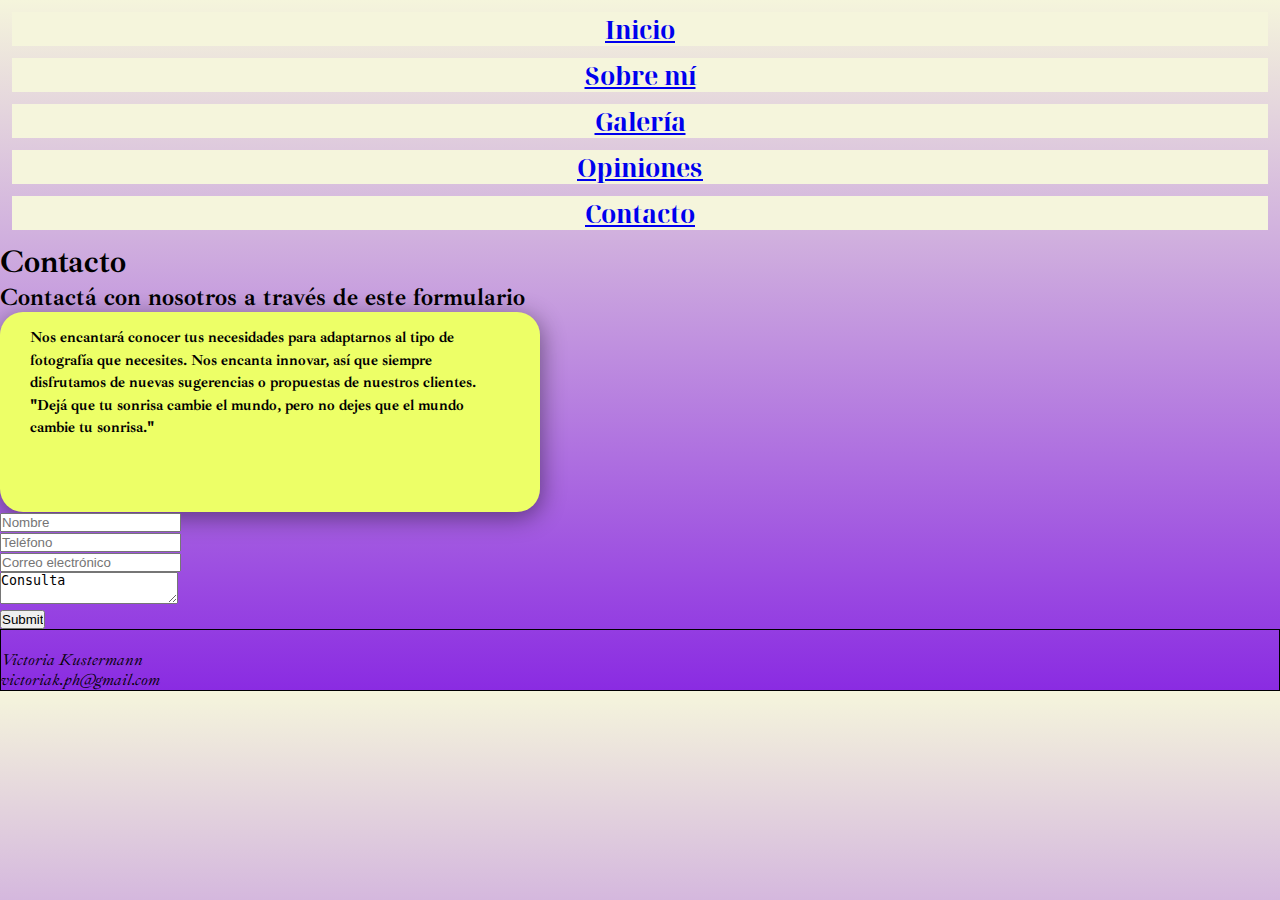
==== secciones/contacto.html @ 9eecf36b "Se agrega el Proyecto" ====
<!DOCTYPE html>
<html lang="es">
<head>
	<meta charset="UTF-8">
	<meta name="viewport" content="width=device-width, initial-scale=1.0">

	<link rel="preconnect" href="https://fonts.googleapis.com">
	<link rel="preconnect" href="https://fonts.gstatic.com" crossorigin>
	<link href="https://fonts.googleapis.com/css2?family=Ibarra+Real+Nova:ital@1&family=Noto+Serif+Display:wght@300&display=swap" rel="stylesheet">

	<title>Victoria Kustermann</title>

	<link rel="stylesheet" href="../estilos/estilos.css" />

</head>
<body>

	<nav class="menu">

		<ul>	

			<li><a href="../index.html">Inicio</a></li>
	
			<li><a href="./sobremi.html">Sobre mí</a></li>
	
			<li><a href="./galeria.html">Galería</a></li>
	
			<li><a href="./opiniones.html">Opiniones</a></li>
	
			<li><a href="./contacto.html">Contacto</a></li>
		
		</ul>
	</nav>

		<h1>Contacto</h1>

	<div>

			<h2> Contactá con nosotros a través de este formulario</h2>

	</div>

		<p> Nos encantará conocer tus necesidades para adaptarnos al tipo de fotografía que necesites. Nos encanta innovar, así que siempre disfrutamos de nuevas sugerencias o propuestas de nuestros clientes.<br/>
		<strong>"Dejá que tu sonrisa cambie el mundo, pero no dejes que el mundo cambie tu sonrisa."</strong>
		</p>



<form>
		<div>
			<input type="text" placeholder="Nombre"/>
		</div>
		<div>
			<input type="text" placeholder="Teléfono"/>
		</div>
		<div>
			<input type="text" placeholder="Correo electrónico"/>
		</div>
		<div>

			<textarea>Consulta</textarea>

		</div>
		<div>
			<input type="submit"/>
		</div>
</form>

<footer>
 <address>
 	Victoria Kustermann<br/>
 	victoriak.ph@gmail.com
 </address>
</footer>

	
</body>
</html>
---- estilos/estilos.css ----
*{
	box-sizing: border-box;
	margin: 0;
	padding: 0;
}


body {
	    background: beige;
	    font-family: 'Ibarra Real Nova', serif;
  		 background-image: linear-gradient(to bottom, beige , blueviolet);

	}

header{
	color: blanchedalmond;
	text-align: center;
	
} 

li {
	color: black;
	font-weight: bold;
	font-size: 25px;
	background-color: beige;
	list-style: disc;
    font-family: 'Noto Serif Display', serif;
    margin: 12px;
    }

.cabecera{
	width: 70%;
	margin: 0px auto;
	font-size: 25px;
}



.menu{
	text-decoration: none;
	text-align: center;
	border: 1px beige;
}

 		

.grid-item {
  display: flex;
  align-items: center;
  justify-content: center;

  background-color: #03afff;
  border-radius: 4px;
  transition: transform 0.3s ease-in-out;

  background-size: cover;
  background-position: center;
  background-repeat: no-repeat;
}

.grid-item:hover {
  filter: opacity(0.9);
  transform: scale(1.04);
}

.grid-container {
  display: grid;
  grid-template-columns: repeat(auto-fill, minmax(250px, 1fr));
  grid-auto-rows: minmax(200px, auto);
  gap: 20px;
  padding: 20px;
  grid-auto-flow: dense;
}


img{

	width: 97%;

}

.row{

	display: flex;
	padding: 5px;
	flex-wrap: wrap;
}

.column{

	flex: 25%;
	padding: 5px;
}

.column img{
	margin-top: 5px;
}

p {
	font-family: 'Ibarra Real Nova', serif;
	font-weight: 900;
	text-align: right;
	width: 540px;
	height: 200px;
	padding: 20px 20px;
	font-size: 15px;
	line-height: 1.5;
	box-shadow: 1px 5px 25px rgba(0,0,0,0.45);
	border-radius: 23px;
	text-align: left;
	background-color: #EDFF67;
	padding: 1em 2em;
	transition-property: background color;
	transition-duration: 1s;
	transition-timing-function: ease-in;
	transition-delay: 0s;
}

 p:hover{
	background-color: 	gray;

}

}

.parrafo img{
	width: 310px;
	border-radius: 1px;
	margin-right: 15px;

}

footer{
	padding-top: 20px;
	padding-right: 15px;
	border: 1px solid black;
}

@media (max-width: 800px){
	.column{
		flex: 50%;
	}
}



@media (max-width: 800px){
	.column{
		flex: 100%;
	}
}

@media (min-width: 600px) {
  .wide {
    grid-column: span 2;
  }

  .tall {
    grid-row: span 2;
  }
}
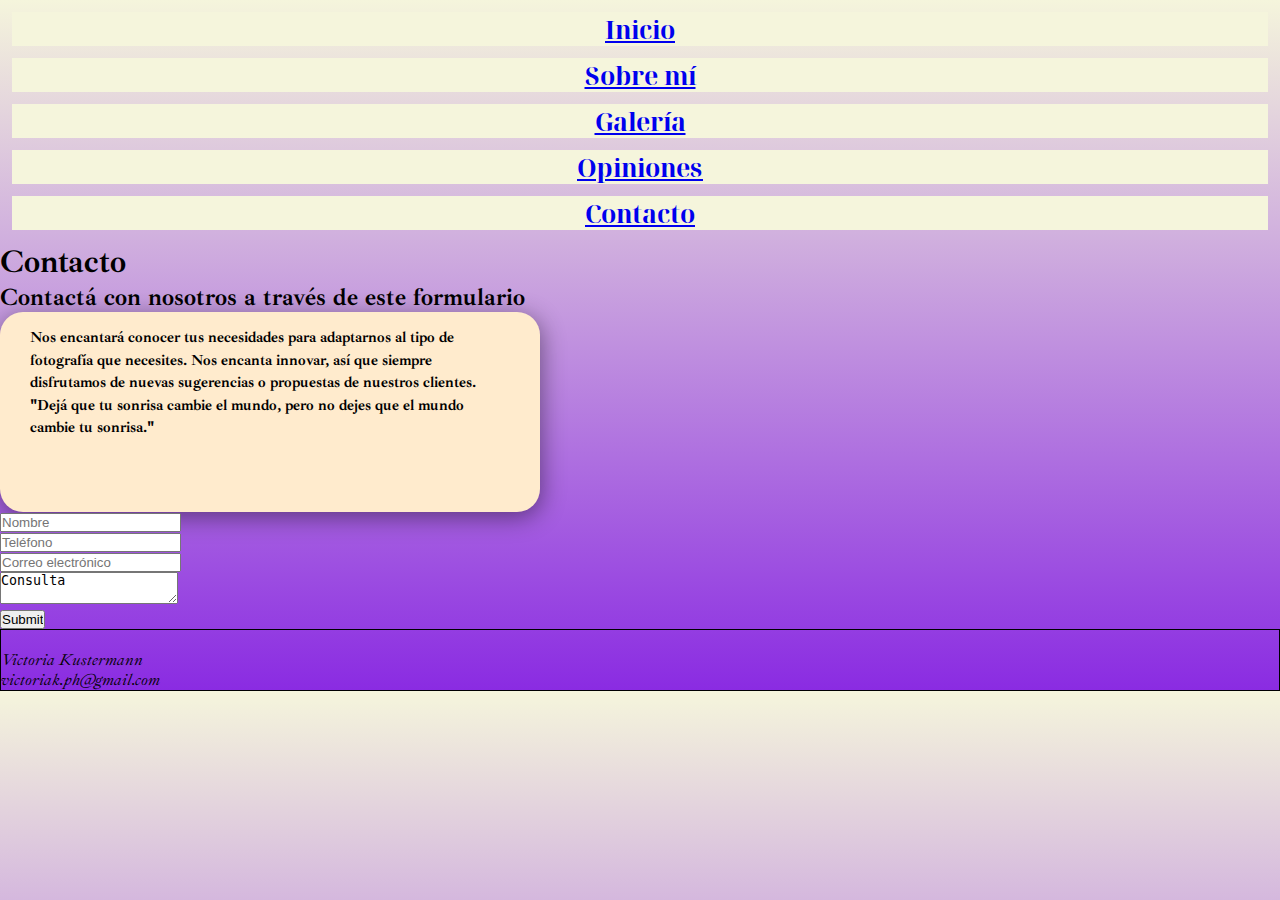
==== commit 1ca447e4: "Se agrega Bootstrap" ====
--- a/secciones/contacto.html
+++ b/secciones/contacto.html
@@ -7,7 +7,8 @@
 	<link rel="preconnect" href="https://fonts.googleapis.com">
 	<link rel="preconnect" href="https://fonts.gstatic.com" crossorigin>
 	<link href="https://fonts.googleapis.com/css2?family=Ibarra+Real+Nova:ital@1&family=Noto+Serif+Display:wght@300&display=swap" rel="stylesheet">
-
+	 <!-- CSS only -->
+    <link href="https://cdn.jsdelivr.net/npm/bootstrap@5.2.0/dist/css/bootstrap.min.css" rel="stylesheet" integrity="sha384-gH2yIJqKdNHPEq0n4Mqa/HGKIhSkIHeL5AyhkYV8i59U5AR6csBvApHHNl/vI1Bx" crossorigin="anonymous">
 	<title>Victoria Kustermann</title>
 
 	<link rel="stylesheet" href="../estilos/estilos.css" />
@@ -17,17 +18,36 @@
 
 	<nav class="menu">
 
-		<ul>	
+		<ul class="nav nav-pills nav-fill">	
+      <li class="nav-item">
+        
+        <a class="nav-link" href="../index.html">Inicio</a>
 
-			<li><a href="../index.html">Inicio</a></li>
+      </li>
+	   
+      <li class="nav-item">
+
+        <a class="nav-link" href="sobremi.html">Sobre mí</a>
+
+      </li>
+
+      <li class="nav-item">
+
+        <a class="nav-link" href="galeria.html">Galería</a>
+
+      </li>
 	
-			<li><a href="./sobremi.html">Sobre mí</a></li>
-	
-			<li><a href="./galeria.html">Galería</a></li>
-	
-			<li><a href="./opiniones.html">Opiniones</a></li>
-	
-			<li><a href="./contacto.html">Contacto</a></li>
+      <li class="nav-item">
+
+			 <a class="nav-link" href="opiniones.html">Opiniones</a>
+
+      </li>
+
+      <li class="nav-item">
+
+        <a class="nav-link active" aria-current="page" href="#">Contacto</a>
+        
+      </li>
 		
 		</ul>
 	</nav>
@@ -72,7 +92,8 @@
  	victoriak.ph@gmail.com
  </address>
 </footer>
-
+ <!-- JavaScript Bundle with Popper -->
+<script src="https://cdn.jsdelivr.net/npm/bootstrap@5.2.0/dist/js/bootstrap.bundle.min.js" integrity="sha384-A3rJD856KowSb7dwlZdYEkO39Gagi7vIsF0jrRAoQmDKKtQBHUuLZ9AsSv4jD4Xa" crossorigin="anonymous"></script>
 	
 </body>
 </html>--- a/estilos/estilos.css
+++ b/estilos/estilos.css
@@ -8,7 +8,7 @@
 body {
 	    background: beige;
 	    font-family: 'Ibarra Real Nova', serif;
-  		 background-image: linear-gradient(to bottom, beige , blueviolet);
+  		background-image: linear-gradient(to bottom, beige, blueviolet);
 
 	}
 
@@ -28,10 +28,14 @@
     margin: 12px;
     }
 
+
 .cabecera{
 	width: 70%;
 	margin: 0px auto;
 	font-size: 25px;
+	background-color: blanchedalmond;
+	font-family:'Ibarra Real Nova', serif ;
+
 }
 
 
@@ -42,7 +46,9 @@
 	border: 1px beige;
 }
 
- 		
+	
+
+
 
 .grid-item {
   display: flex;
@@ -75,9 +81,12 @@
 
 img{
 
-	width: 97%;
+	width: 100%;
 
 }
+
+
+
 
 .row{
 
@@ -108,19 +117,17 @@
 	box-shadow: 1px 5px 25px rgba(0,0,0,0.45);
 	border-radius: 23px;
 	text-align: left;
-	background-color: #EDFF67;
+	background-color: blanchedalmond;
 	padding: 1em 2em;
 	transition-property: background color;
 	transition-duration: 1s;
-	transition-timing-function: ease-in;
+	transition-timing-function: ease-in-out;
 	transition-delay: 0s;
-}
-
- p:hover{
-	background-color: 	gray;
 
 }
 
+p:hover{
+	background-color: royalblue;
 }
 
 .parrafo img{
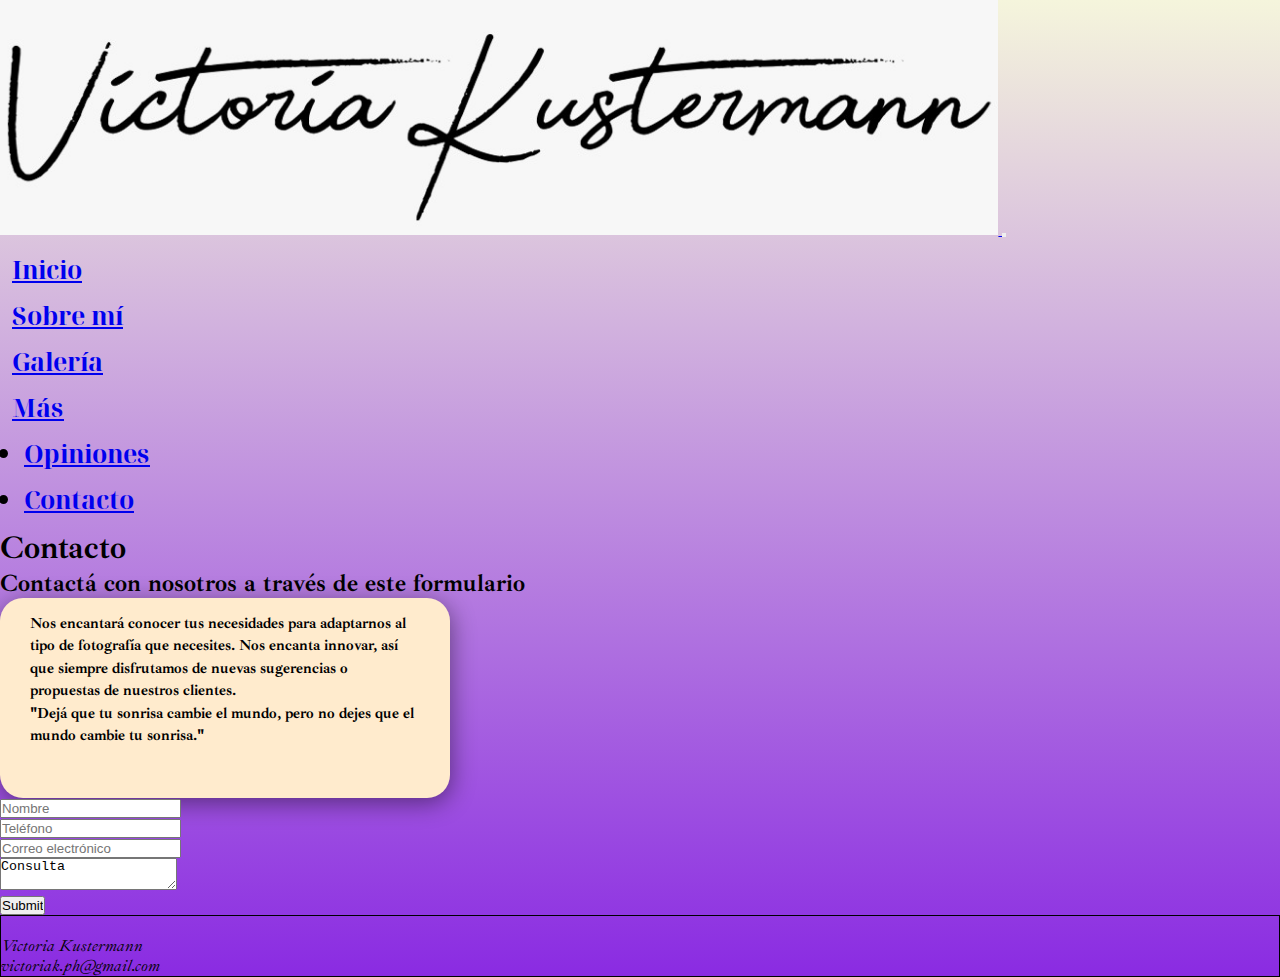
==== commit cb871173: "Se agrega correcciones" ====
--- a/secciones/contacto.html
+++ b/secciones/contacto.html
@@ -1,80 +1,83 @@
 <!DOCTYPE html>
 <html lang="es">
+
 <head>
 	<meta charset="UTF-8">
 	<meta name="viewport" content="width=device-width, initial-scale=1.0">
 
 	<link rel="preconnect" href="https://fonts.googleapis.com">
 	<link rel="preconnect" href="https://fonts.gstatic.com" crossorigin>
-	<link href="https://fonts.googleapis.com/css2?family=Ibarra+Real+Nova:ital@1&family=Noto+Serif+Display:wght@300&display=swap" rel="stylesheet">
-	 <!-- CSS only -->
-    <link href="https://cdn.jsdelivr.net/npm/bootstrap@5.2.0/dist/css/bootstrap.min.css" rel="stylesheet" integrity="sha384-gH2yIJqKdNHPEq0n4Mqa/HGKIhSkIHeL5AyhkYV8i59U5AR6csBvApHHNl/vI1Bx" crossorigin="anonymous">
+	<link
+		href="https://fonts.googleapis.com/css2?family=Ibarra+Real+Nova:ital@1&family=Noto+Serif+Display:wght@300&display=swap"
+		rel="stylesheet">
+	<!-- CSS only -->
+	<link href="https://cdn.jsdelivr.net/npm/bootstrap@5.2.0/dist/css/bootstrap.min.css" rel="stylesheet"
+		integrity="sha384-gH2yIJqKdNHPEq0n4Mqa/HGKIhSkIHeL5AyhkYV8i59U5AR6csBvApHHNl/vI1Bx" crossorigin="anonymous">
 	<title>Victoria Kustermann</title>
 
 	<link rel="stylesheet" href="../estilos/estilos.css" />
 
 </head>
+
 <body>
 
-	<nav class="menu">
+	<nav class="navbar navbar-expand-lg bg-light">
+		<div class="container-fluid">
+		  <a class="navbar-brand" href="../index.html">
+			<img src="../imagenes/logo.jpeg" alt="logo" width="560px">
+		  </a>
+		  <button class="navbar-toggler" type="button" data-bs-toggle="collapse" data-bs-target="#navbarNavDropdown" aria-controls="navbarNavDropdown" aria-expanded="false" aria-label="Toggle navigation">
+			<span class="navbar-toggler-icon"></span>
+		  </button>
+		  <div class="collapse navbar-collapse" id="navbarNavDropdown">
+			<ul class="navbar-nav">
+			  <li class="nav-item">
+				<a class="nav-link " href="../index.html">Inicio</a>
+			  </li>
+			  <li class="nav-item">
+				<a class="nav-link" href="./sobremi.html">Sobre mí</a>
+			  </li>
+			  <li class="nav-item">
+				<a class="nav-link" href="./galeria.html">Galería</a>
+			  </li>
+			  <li class="nav-item dropdown">
+				<a class="nav-link dropdown-toggle" href="#" role="button" data-bs-toggle="dropdown" aria-expanded="false">
+				  Más
+				</a>
+				<ul class="dropdown-menu">
+				  <li><a class="dropdown-item" href="./opiniones.html">Opiniones</a></li>
+				  <li><a class="dropdown-item" aria-current="page"href="#">Contacto</a></li>
+				</ul>
+			  </li>
+			</ul>
+		  </div>
+		</div>
+	  </nav>
 
-		<ul class="nav nav-pills nav-fill">	
-      <li class="nav-item">
-        
-        <a class="nav-link" href="../index.html">Inicio</a>
-
-      </li>
-	   
-      <li class="nav-item">
-
-        <a class="nav-link" href="sobremi.html">Sobre mí</a>
-
-      </li>
-
-      <li class="nav-item">
-
-        <a class="nav-link" href="galeria.html">Galería</a>
-
-      </li>
-	
-      <li class="nav-item">
-
-			 <a class="nav-link" href="opiniones.html">Opiniones</a>
-
-      </li>
-
-      <li class="nav-item">
-
-        <a class="nav-link active" aria-current="page" href="#">Contacto</a>
-        
-      </li>
-		
-		</ul>
-	</nav>
-
-		<h1>Contacto</h1>
+	<h1>Contacto</h1>
 
 	<div>
 
-			<h2> Contactá con nosotros a través de este formulario</h2>
+		<h2> Contactá con nosotros a través de este formulario</h2>
 
 	</div>
 
-		<p> Nos encantará conocer tus necesidades para adaptarnos al tipo de fotografía que necesites. Nos encanta innovar, así que siempre disfrutamos de nuevas sugerencias o propuestas de nuestros clientes.<br/>
+	<p> Nos encantará conocer tus necesidades para adaptarnos al tipo de fotografía que necesites. Nos encanta innovar,
+		así que siempre disfrutamos de nuevas sugerencias o propuestas de nuestros clientes.<br />
 		<strong>"Dejá que tu sonrisa cambie el mundo, pero no dejes que el mundo cambie tu sonrisa."</strong>
-		</p>
+	</p>
 
 
 
-<form>
+	<form>
 		<div>
-			<input type="text" placeholder="Nombre"/>
+			<input type="text" placeholder="Nombre" />
 		</div>
 		<div>
-			<input type="text" placeholder="Teléfono"/>
+			<input type="text" placeholder="Teléfono" />
 		</div>
 		<div>
-			<input type="text" placeholder="Correo electrónico"/>
+			<input type="text" placeholder="Correo electrónico" />
 		</div>
 		<div>
 
@@ -82,18 +85,21 @@
 
 		</div>
 		<div>
-			<input type="submit"/>
+			<input type="submit" />
 		</div>
-</form>
+	</form>
 
-<footer>
- <address>
- 	Victoria Kustermann<br/>
- 	victoriak.ph@gmail.com
- </address>
-</footer>
- <!-- JavaScript Bundle with Popper -->
-<script src="https://cdn.jsdelivr.net/npm/bootstrap@5.2.0/dist/js/bootstrap.bundle.min.js" integrity="sha384-A3rJD856KowSb7dwlZdYEkO39Gagi7vIsF0jrRAoQmDKKtQBHUuLZ9AsSv4jD4Xa" crossorigin="anonymous"></script>
-	
+	<footer>
+		<address>
+			Victoria Kustermann<br />
+			victoriak.ph@gmail.com
+		</address>
+	</footer>
+	<!-- JavaScript Bundle with Popper -->
+	<script src="https://cdn.jsdelivr.net/npm/bootstrap@5.2.0/dist/js/bootstrap.bundle.min.js"
+		integrity="sha384-A3rJD856KowSb7dwlZdYEkO39Gagi7vIsF0jrRAoQmDKKtQBHUuLZ9AsSv4jD4Xa"
+		crossorigin="anonymous"></script>
+
 </body>
+
 </html>--- a/estilos/estilos.css
+++ b/estilos/estilos.css
@@ -18,11 +18,16 @@
 	
 } 
 
+ul{
+
+	list-style-type: none;
+	margin: 0;
+	padding: 0;
+}
 li {
 	color: black;
 	font-weight: bold;
 	font-size: 25px;
-	background-color: beige;
 	list-style: disc;
     font-family: 'Noto Serif Display', serif;
     margin: 12px;
@@ -35,15 +40,19 @@
 	font-size: 25px;
 	background-color: blanchedalmond;
 	font-family:'Ibarra Real Nova', serif ;
-
+	
 }
 
-
+.carruselIndex{
+	width: 70%;
+	margin: auto;
+}
 
 .menu{
 	text-decoration: none;
 	text-align: center;
 	border: 1px beige;
+	
 }
 
 	
@@ -81,8 +90,8 @@
 
 img{
 
-	width: 100%;
-
+	width: 78%;
+	margin: auto;
 }
 
 
@@ -109,7 +118,7 @@
 	font-family: 'Ibarra Real Nova', serif;
 	font-weight: 900;
 	text-align: right;
-	width: 540px;
+	width: 450px;
 	height: 200px;
 	padding: 20px 20px;
 	font-size: 15px;
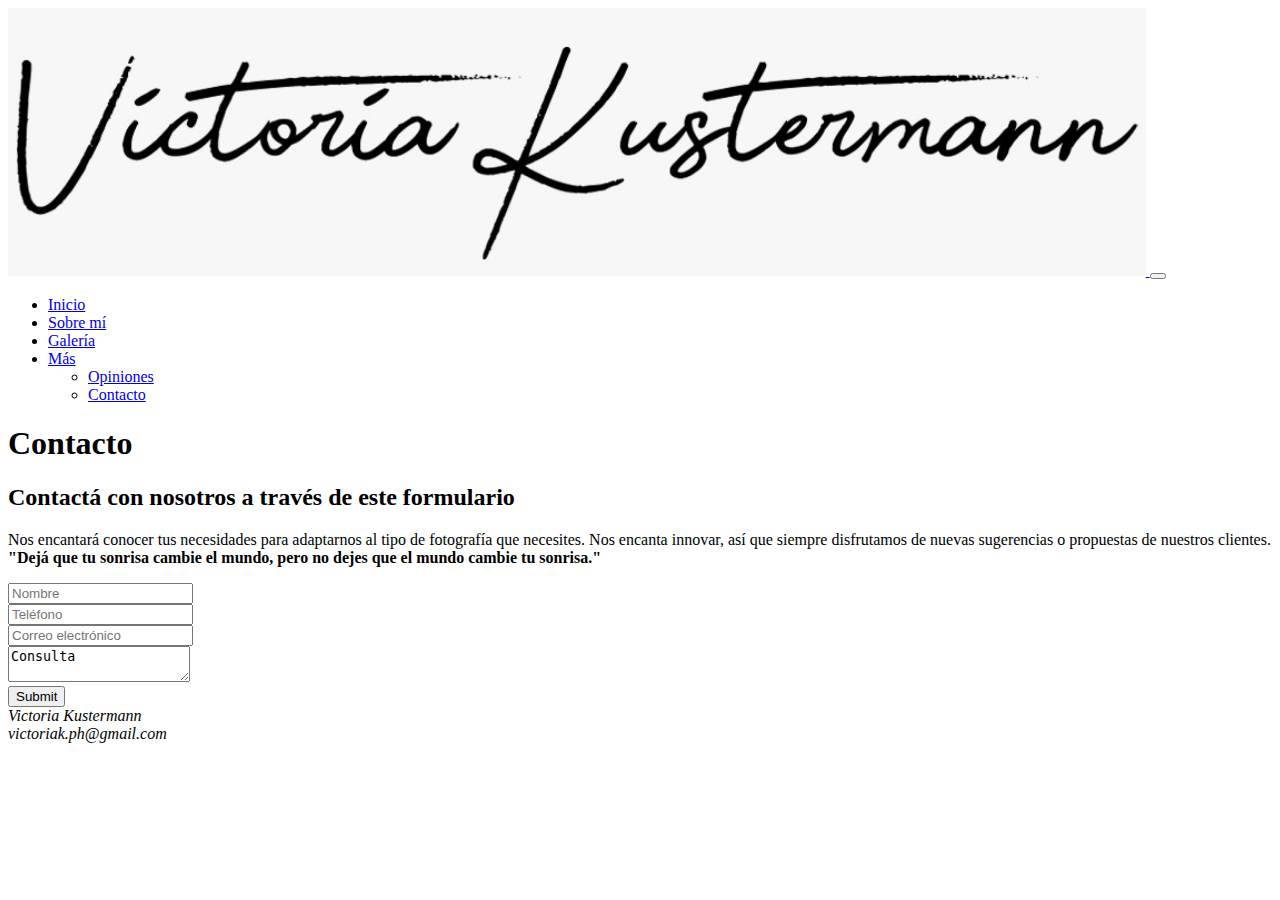
==== commit 688082f0: "Se agrega Proyecto Final" ====
--- a/secciones/contacto.html
+++ b/secciones/contacto.html
@@ -23,36 +23,38 @@
 
 	<nav class="navbar navbar-expand-lg bg-light">
 		<div class="container-fluid">
-		  <a class="navbar-brand" href="../index.html">
-			<img src="../imagenes/logo.jpeg" alt="logo" width="560px">
-		  </a>
-		  <button class="navbar-toggler" type="button" data-bs-toggle="collapse" data-bs-target="#navbarNavDropdown" aria-controls="navbarNavDropdown" aria-expanded="false" aria-label="Toggle navigation">
-			<span class="navbar-toggler-icon"></span>
-		  </button>
-		  <div class="collapse navbar-collapse" id="navbarNavDropdown">
-			<ul class="navbar-nav">
-			  <li class="nav-item">
-				<a class="nav-link " href="../index.html">Inicio</a>
-			  </li>
-			  <li class="nav-item">
-				<a class="nav-link" href="./sobremi.html">Sobre mí</a>
-			  </li>
-			  <li class="nav-item">
-				<a class="nav-link" href="./galeria.html">Galería</a>
-			  </li>
-			  <li class="nav-item dropdown">
-				<a class="nav-link dropdown-toggle" href="#" role="button" data-bs-toggle="dropdown" aria-expanded="false">
-				  Más
-				</a>
-				<ul class="dropdown-menu">
-				  <li><a class="dropdown-item" href="./opiniones.html">Opiniones</a></li>
-				  <li><a class="dropdown-item" aria-current="page"href="#">Contacto</a></li>
+			<a class="navbar-brand" href="../index.html">
+				<img src="../imagenes/logo.jpeg" alt="logo" width="90%">
+			</a>
+			<button class="navbar-toggler" type="button" data-bs-toggle="collapse" data-bs-target="#navbarNavDropdown"
+				aria-controls="navbarNavDropdown" aria-expanded="false" aria-label="Toggle navigation">
+				<span class="navbar-toggler-icon"></span>
+			</button>
+			<div class="collapse navbar-collapse" id="navbarNavDropdown">
+				<ul class="navbar-nav">
+					<li class="nav-item">
+						<a class="nav-link " href="../index.html">Inicio</a>
+					</li>
+					<li class="nav-item">
+						<a class="nav-link" href="./sobremi.html">Sobre mí</a>
+					</li>
+					<li class="nav-item">
+						<a class="nav-link" href="./galeria.html">Galería</a>
+					</li>
+					<li class="nav-item dropdown">
+						<a class="nav-link dropdown-toggle" href="#" role="button" data-bs-toggle="dropdown"
+							aria-expanded="false">
+							Más
+						</a>
+						<ul class="dropdown-menu">
+							<li><a class="dropdown-item" href="./opiniones.html">Opiniones</a></li>
+							<li><a class="dropdown-item" aria-current="page" href="#">Contacto</a></li>
+						</ul>
+					</li>
 				</ul>
-			  </li>
-			</ul>
-		  </div>
+			</div>
 		</div>
-	  </nav>
+	</nav>
 
 	<h1>Contacto</h1>
 
